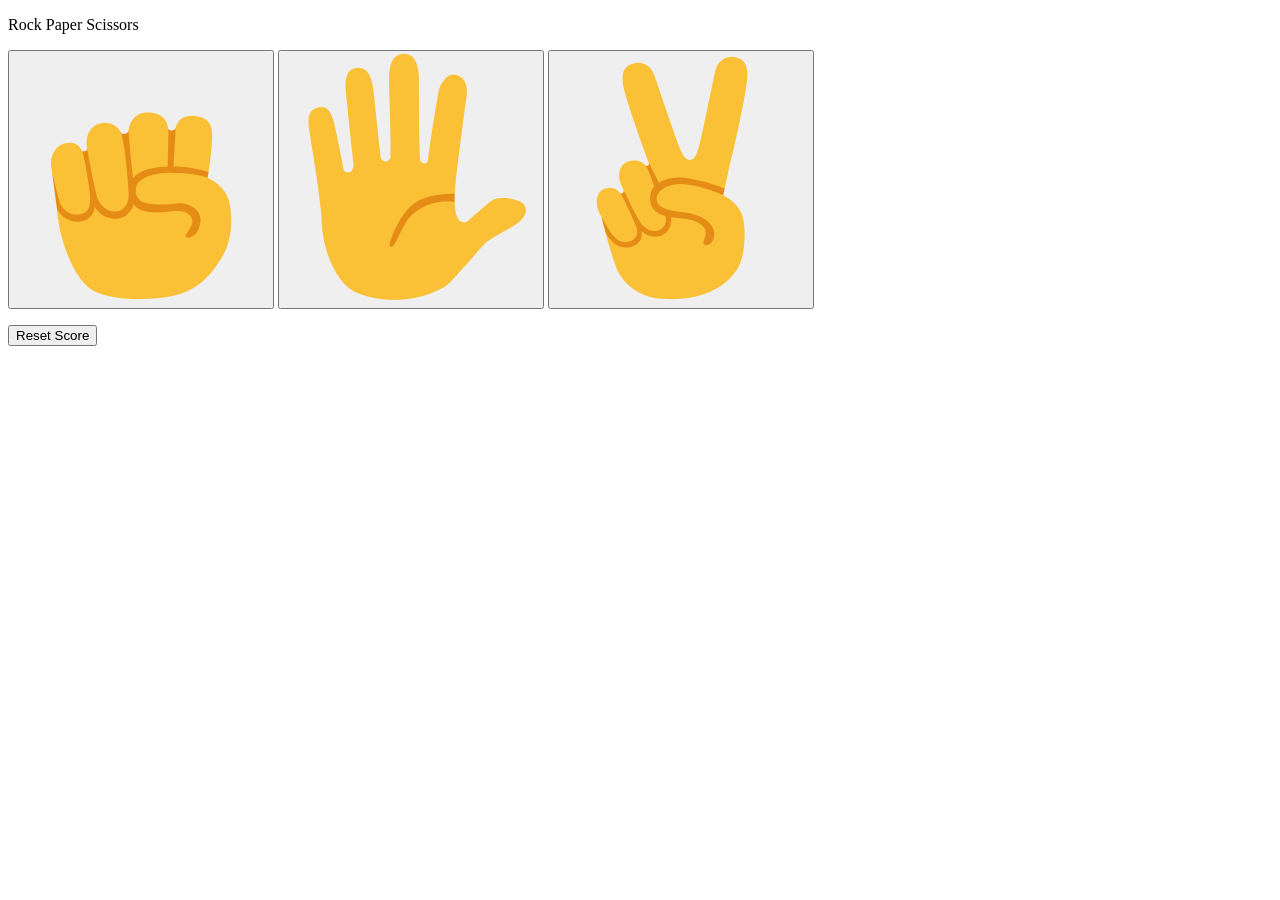
==== index.html @ 9c2137cc "Rename 10-rock-paper-scissors.html to index.html" ====
<!DOCTYPE html>
<html>
  <head>
    <title>Rock Paper Scissors</title>
    <link rel="stylesheet" href="styles/10-rock-paper-scissors.css">
  </head>
  <body>
    <p class="title">Rock Paper Scissors</p>
    
    <button onclick="
      playGame('rock');
    " class="move-button"><img class="move-icon" src="images/rock-emoji.png"></button>

    <button onclick="
      playGame('paper');
    " class="move-button"><img class="move-icon" src="images/paper-emoji.png"></button>

    <button onclick="
      playGame('scissors');
    " class="move-button"><img class="move-icon"  src="images/scissors-emoji.png"></button>
    
    <p class="js-result result"></p>

    <p class="js-moves"></p>

    <p class="js-score score"></p>

    <button onclick="
      score.wins=0;
      score.losses=0;
      score.ties=0;

      localStorage.removeItem('score');
      updateScoreElement();
    " class="reset-score-button">Reset Score
    </button>

    <script src="scripts/10-rock-paper-scissors.js"> </script>
  </body>
</html>
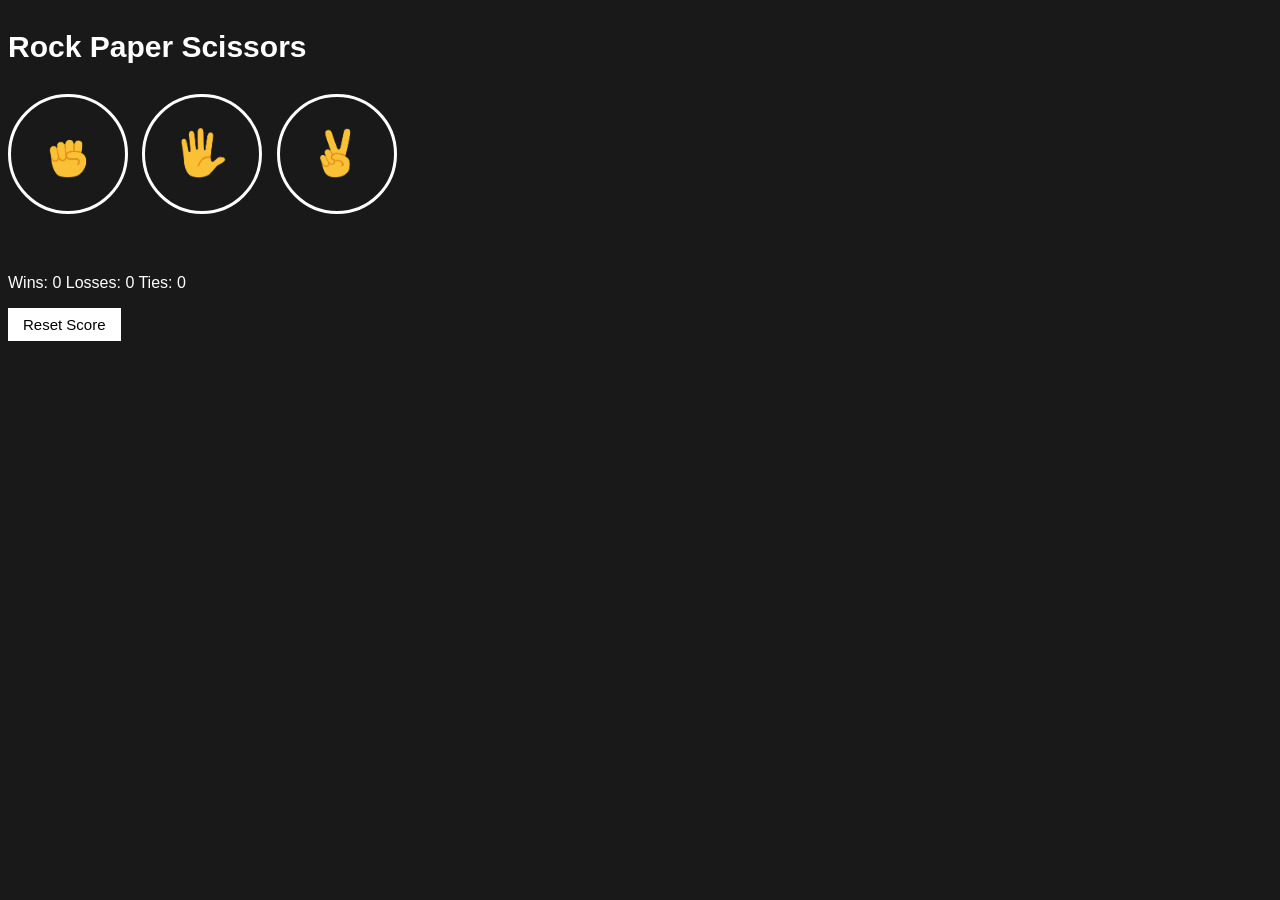
==== commit 5d93bbf4: "Update index.html" ====
--- a/index.html
+++ b/index.html
@@ -2,7 +2,7 @@
 <html>
   <head>
     <title>Rock Paper Scissors</title>
-    <link rel="stylesheet" href="styles/10-rock-paper-scissors.css">
+    <link rel="stylesheet" href="10-rock-paper-scissors.css">
   </head>
   <body>
     <p class="title">Rock Paper Scissors</p>
@@ -35,6 +35,6 @@
     " class="reset-score-button">Reset Score
     </button>
 
-    <script src="scripts/10-rock-paper-scissors.js"> </script>
+    <script src="10-rock-paper-scissors.js"> </script>
   </body>
 </html>
--- a/10-rock-paper-scissors.css
+++ b/10-rock-paper-scissors.css
@@ -0,0 +1,42 @@
+body{
+        background-color: rgb(25,25,25);
+        color: white;
+        font-family: Arial, Helvetica, sans-serif;
+      }
+
+      .title{
+        font-size: 30px;
+        font-weight: bold;
+      }
+
+      .move-icon{
+        height: 50px;
+      }
+
+      .move-button{
+        background-color: rgb(25,25,25);
+        border: 3px solid white;
+        width: 120px;
+        height: 120px;
+        border-radius: 60px;
+        margin-right: 10px;
+        cursor: pointer;
+      }
+      
+      .result{
+        font-size: 25px;
+        font-weight: bold;
+        margin-top: 50px;
+      }
+
+      .score{
+        margin-top: 60px;
+      }
+
+      .reset-score-button{
+        background-color: white;
+        border: none;
+        font-size: 15px;
+        padding: 8px 15px;
+        cursor: pointer;
+      }
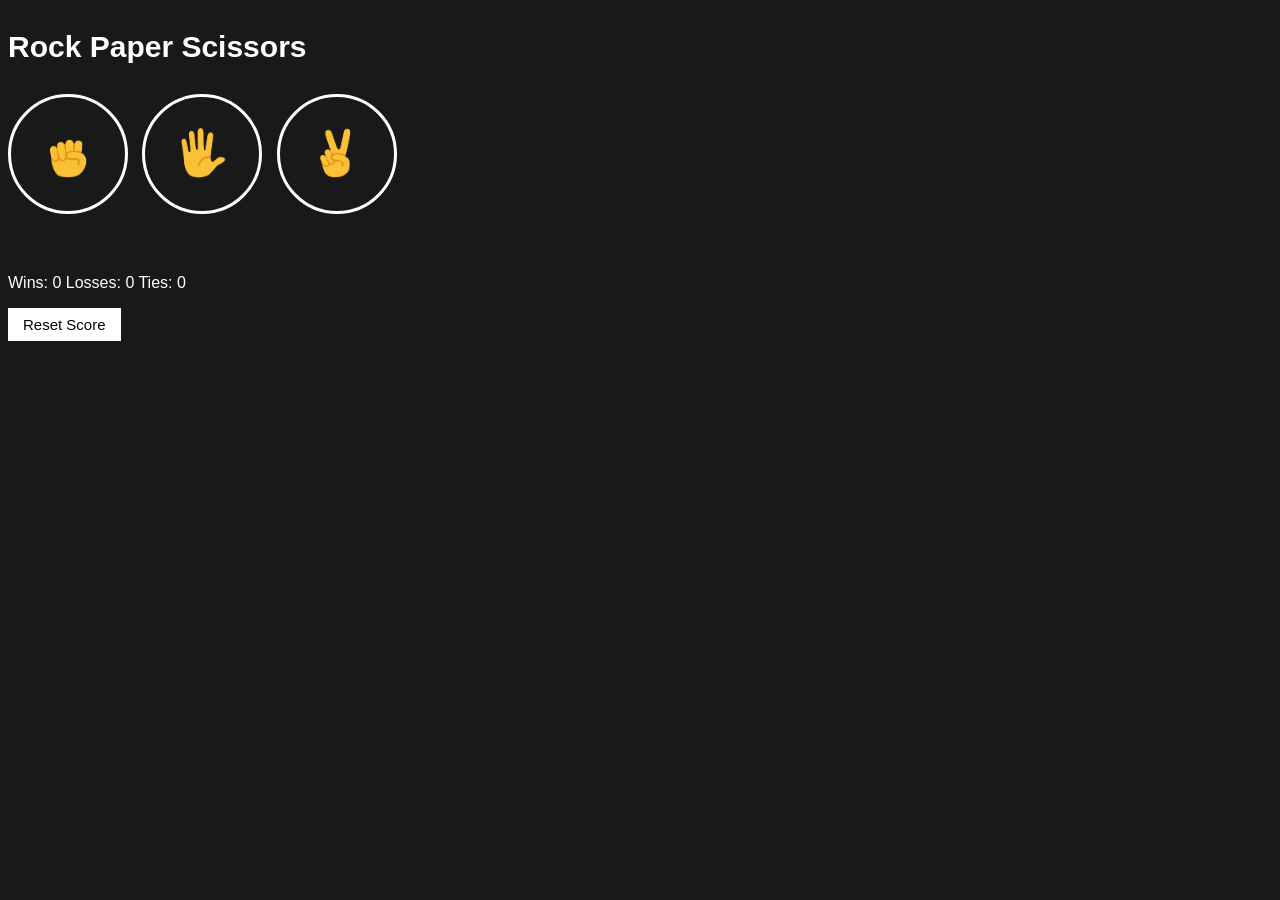
==== commit 7366739e: "Update index.html" ====
--- a/index.html
+++ b/index.html
@@ -2,7 +2,7 @@
 <html>
   <head>
     <title>Rock Paper Scissors</title>
-    <link rel="stylesheet" href="10-rock-paper-scissors.css">
+    <link rel="stylesheet" href="./10-rock-paper-scissors.css">
   </head>
   <body>
     <p class="title">Rock Paper Scissors</p>
@@ -35,6 +35,6 @@
     " class="reset-score-button">Reset Score
     </button>
 
-    <script src="10-rock-paper-scissors.js"> </script>
+    <script src="./10-rock-paper-scissors.js"> </script>
   </body>
 </html>
